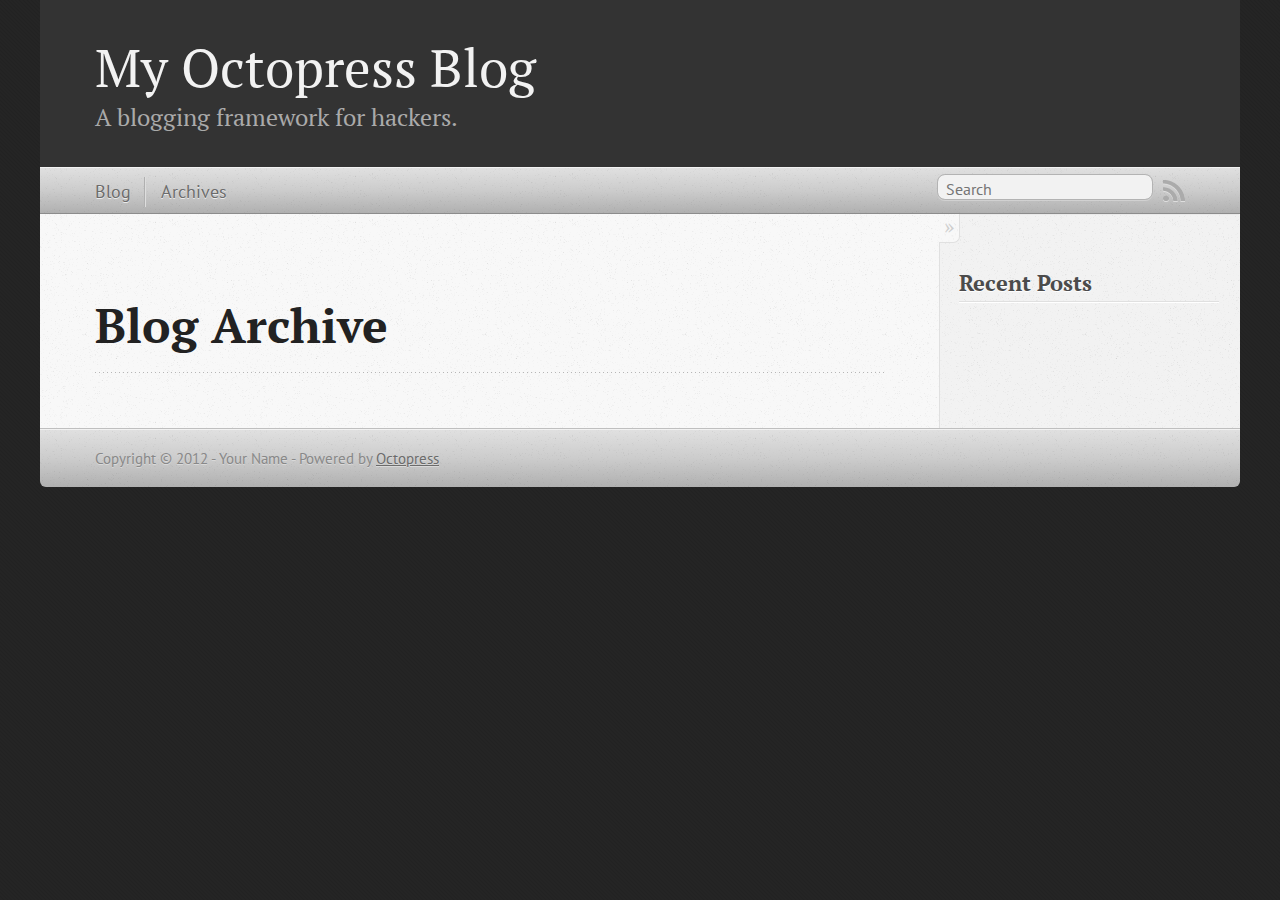
==== blog/archives/index.html @ 1df0081d "Site updated at 2012-11-13 15:50:06 UTC" ====
<!DOCTYPE html>
<!--[if IEMobile 7 ]><html class="no-js iem7"><![endif]-->
<!--[if lt IE 9]><html class="no-js lte-ie8"><![endif]-->
<!--[if (gt IE 8)|(gt IEMobile 7)|!(IEMobile)|!(IE)]><!--><html class="no-js" lang="en"><!--<![endif]-->
<head>
  <meta charset="utf-8">
  <title>Blog Archive - My Octopress Blog</title>
  <meta name="author" content="Your Name">

  
  <meta name="description" content=" Blog Archive Recent Posts ">
  

  <!-- http://t.co/dKP3o1e -->
  <meta name="HandheldFriendly" content="True">
  <meta name="MobileOptimized" content="320">
  <meta name="viewport" content="width=device-width, initial-scale=1">

  
  <link rel="canonical" href="http://junpei-yoshino.github.com/blog/archives/">
  <link href="/favicon.png" rel="icon">
  <link href="/stylesheets/screen.css" media="screen, projection" rel="stylesheet" type="text/css">
  <script src="/javascripts/modernizr-2.0.js"></script>
  <script src="/javascripts/ender.js"></script>
  <script src="/javascripts/octopress.js" type="text/javascript"></script>
  <link href="/atom.xml" rel="alternate" title="My Octopress Blog" type="application/atom+xml">
  <!--Fonts from Google"s Web font directory at http://google.com/webfonts -->
<link href="http://fonts.googleapis.com/css?family=PT+Serif:regular,italic,bold,bolditalic" rel="stylesheet" type="text/css">
<link href="http://fonts.googleapis.com/css?family=PT+Sans:regular,italic,bold,bolditalic" rel="stylesheet" type="text/css">

  

</head>

<body   >
  <header role="banner"><hgroup>
  <h1><a href="/">My Octopress Blog</a></h1>
  
    <h2>A blogging framework for hackers.</h2>
  
</hgroup>

</header>
  <nav role="navigation"><ul class="subscription" data-subscription="rss">
  <li><a href="/atom.xml" rel="subscribe-rss" title="subscribe via RSS">RSS</a></li>
  
</ul>
  
<form action="http://google.com/search" method="get">
  <fieldset role="search">
    <input type="hidden" name="q" value="site:junpei-yoshino.github.com" />
    <input class="search" type="text" name="q" results="0" placeholder="Search"/>
  </fieldset>
</form>
  
<ul class="main-navigation">
  <li><a href="/">Blog</a></li>
  <li><a href="/blog/archives">Archives</a></li>
</ul>

</nav>
  <div id="main">
    <div id="content">
      <div>
<article role="article">
  
  <header>
    <h1 class="entry-title">Blog Archive</h1>
    
  </header>
  
  <div id="blog-archives">

</div>

  
</article>

</div>

<aside class="sidebar">
  
    <section>
  <h1>Recent Posts</h1>
  <ul id="recent_posts">
    
  </ul>
</section>






  
</aside>


    </div>
  </div>
  <footer role="contentinfo"><p>
  Copyright &copy; 2012 - Your Name -
  <span class="credit">Powered by <a href="http://octopress.org">Octopress</a></span>
</p>

</footer>
  







  <script type="text/javascript">
    (function(){
      var twitterWidgets = document.createElement('script');
      twitterWidgets.type = 'text/javascript';
      twitterWidgets.async = true;
      twitterWidgets.src = 'http://platform.twitter.com/widgets.js';
      document.getElementsByTagName('head')[0].appendChild(twitterWidgets);
    })();
  </script>





</body>
</html>
---- stylesheets/screen.css ----
html,body,div,span,applet,object,iframe,h1,h2,h3,h4,h5,h6,p,blockquote,pre,a,abbr,acronym,address,big,cite,code,del,dfn,em,img,ins,kbd,q,s,samp,small,strike,strong,sub,sup,tt,var,b,u,i,center,dl,dt,dd,ol,ul,li,fieldset,form,label,legend,table,caption,tbody,tfoot,thead,tr,th,td,article,aside,canvas,details,embed,figure,figcaption,footer,header,hgroup,menu,nav,output,ruby,section,summary,time,mark,audio,video{margin:0;padding:0;border:0;font:inherit;font-size:100%;vertical-align:baseline}html{line-height:1}ol,ul{list-style:none}table{border-collapse:collapse;border-spacing:0}caption,th,td{text-align:left;font-weight:normal;vertical-align:middle}q,blockquote{quotes:none}q:before,q:after,blockquote:before,blockquote:after{content:"";content:none}a img{border:none}article,aside,details,figcaption,figure,footer,header,hgroup,menu,nav,section,summary{display:block}article,aside,details,figcaption,figure,footer,header,hgroup,menu,nav,section,summary{display:block}a{color:#1863a1}a:visited{color:#751590}a:focus{color:#0181eb}a:hover{color:#0181eb}a:active{color:#01579f}aside.sidebar a{color:#1863a1}aside.sidebar a:focus{color:#0181eb}aside.sidebar a:hover{color:#0181eb}aside.sidebar a:active{color:#01579f}a{-webkit-transition:color 0.3s;-moz-transition:color 0.3s;-o-transition:color 0.3s;transition:color 0.3s}html{background:#252525 url('/images/line-tile.png?1352821540') top left}body>div{background:#f2f2f2 url('/images/noise.png?1352821540') top left;border-bottom:1px solid #bfbfbf}body>div>div{background:#f8f8f8 url('/images/noise.png?1352821540') top left;border-right:1px solid #e0e0e0}.heading,body>header h1,h1,h2,h3,h4,h5,h6{font-family:"PT Serif","Georgia","Helvetica Neue",Arial,sans-serif}.sans,body>header h2,article header p.meta,article>footer,#content .blog-index footer,html .gist .gist-file .gist-meta,#blog-archives a.category,#blog-archives time,aside.sidebar section,body>footer{font-family:"PT Sans","Helvetica Neue",Arial,sans-serif}.serif,body,#content .blog-index a[rel=full-article]{font-family:"PT Serif",Georgia,Times,"Times New Roman",serif}.mono,pre,code,tt,p code,li code{font-family:Menlo,Monaco,"Andale Mono","lucida console","Courier New",monospace}body>header h1{font-size:2.2em;font-family:"PT Serif","Georgia","Helvetica Neue",Arial,sans-serif;font-weight:normal;line-height:1.2em;margin-bottom:0.6667em}body>header h2{font-family:"PT Serif","Georgia","Helvetica Neue",Arial,sans-serif}body{line-height:1.5em;color:#222}h1{font-size:2.2em;line-height:1.2em}@media only screen and (min-width: 992px){body{font-size:1.15em}h1{font-size:2.6em;line-height:1.2em}}h1,h2,h3,h4,h5,h6{text-rendering:optimizelegibility;margin-bottom:1em;font-weight:bold}h2,section h1{font-size:1.5em}h3,section h2,section section h1{font-size:1.3em}h4,section h3,section section h2,section section section h1{font-size:1em}h5,section h4,section section h3{font-size:.9em}h6,section h5,section section h4,section section section h3{font-size:.8em}p,blockquote,ul,ol{margin-bottom:1.5em}ul{list-style-type:disc}ul ul{list-style-type:circle;margin-bottom:0px}ul ul ul{list-style-type:square;margin-bottom:0px}ol{list-style-type:decimal}ol ol{list-style-type:lower-alpha;margin-bottom:0px}ol ol ol{list-style-type:lower-roman;margin-bottom:0px}ul,ul ul,ul ol,ol,ol ul,ol ol{margin-left:1.3em}strong{font-weight:bold}em{font-style:italic}sup,sub{font-size:0.8em;position:relative;display:inline-block}sup{top:-0.5em}sub{bottom:-0.5em}q{font-style:italic}q:before{content:"\201C"}q:after{content:"\201D"}em,dfn{font-style:italic}strong,dfn{font-weight:bold}del,s{text-decoration:line-through}abbr,acronym{border-bottom:1px dotted;cursor:help}sub,sup{line-height:0}hr{margin-bottom:0.2em}small{font-size:.8em}big{font-size:1.2em}blockquote{font-style:italic;position:relative;font-size:1.2em;line-height:1.5em;padding-left:1em;border-left:4px solid rgba(170,170,170,0.5)}blockquote cite{font-style:italic}blockquote cite a{color:#aaa !important;word-wrap:break-word}blockquote cite:before{content:'\2014';padding-right:.3em;padding-left:.3em;color:#aaa}@media only screen and (min-width: 992px){blockquote{padding-left:1.5em;border-left-width:4px}}.pullquote-right:before,.pullquote-left:before{padding:0;border:none;content:attr(data-pullquote);float:right;width:45%;margin:.5em 0 1em 1.5em;position:relative;top:7px;font-size:1.4em;line-height:1.45em}.pullquote-left:before{float:left;margin:.5em 1.5em 1em 0}.force-wrap,article a,aside.sidebar a{white-space:-moz-pre-wrap;white-space:-pre-wrap;white-space:-o-pre-wrap;white-space:pre-wrap;word-wrap:break-word}.group,body>header,body>nav,body>footer,body #content>article,body #content>div>article,body #content>div>section,body div.pagination,aside.sidebar,#main,#content,.sidebar{*zoom:1}.group:after,body>header:after,body>nav:after,body>footer:after,body #content>article:after,body #content>div>article:after,body #content>div>section:after,body div.pagination:after,aside.sidebar:after,#main:after,#content:after,.sidebar:after{content:"";display:table;clear:both}body{-webkit-text-size-adjust:none;max-width:1200px;position:relative;margin:0 auto}body>header,body>nav,body>footer,body #content>article,body #content>div>article,body #content>div>section{padding-left:18px;padding-right:18px}@media only screen and (min-width: 480px){body>header,body>nav,body>footer,body #content>article,body #content>div>article,body #content>div>section{padding-left:25px;padding-right:25px}}@media only screen and (min-width: 768px){body>header,body>nav,body>footer,body #content>article,body #content>div>article,body #content>div>section{padding-left:35px;padding-right:35px}}@media only screen and (min-width: 992px){body>header,body>nav,body>footer,body #content>article,body #content>div>article,body #content>div>section{padding-left:55px;padding-right:55px}}body div.pagination{margin-left:18px;margin-right:18px}@media only screen and (min-width: 480px){body div.pagination{margin-left:25px;margin-right:25px}}@media only screen and (min-width: 768px){body div.pagination{margin-left:35px;margin-right:35px}}@media only screen and (min-width: 992px){body div.pagination{margin-left:55px;margin-right:55px}}body>header{font-size:1em;padding-top:1.5em;padding-bottom:1.5em}#content{overflow:hidden}#content>div,#content>article{width:100%}aside.sidebar{float:none;padding:0 18px 1px;background-color:#f7f7f7;border-top:1px solid #e0e0e0}.flex-content,article img,article video,article .flash-video,aside.sidebar img{max-width:100%;height:auto}.basic-alignment.left,article img.left,article video.left,article .left.flash-video,aside.sidebar img.left{float:left;margin-right:1.5em}.basic-alignment.right,article img.right,article video.right,article .right.flash-video,aside.sidebar img.right{float:right;margin-left:1.5em}.basic-alignment.center,article img.center,article video.center,article .center.flash-video,aside.sidebar img.center{display:block;margin:0 auto 1.5em}.basic-alignment.left,article img.left,article video.left,article .left.flash-video,aside.sidebar img.left,.basic-alignment.right,article img.right,article video.right,article .right.flash-video,aside.sidebar img.right{margin-bottom:.8em}.toggle-sidebar,.no-sidebar .toggle-sidebar{display:none}@media only screen and (min-width: 750px){body.sidebar-footer aside.sidebar{float:none;width:auto;clear:left;margin:0;padding:0 35px 1px;background-color:#f7f7f7;border-top:1px solid #eaeaea}body.sidebar-footer aside.sidebar section.odd,body.sidebar-footer aside.sidebar section.even{float:left;width:48%}body.sidebar-footer aside.sidebar section.odd{margin-left:0}body.sidebar-footer aside.sidebar section.even{margin-left:4%}body.sidebar-footer aside.sidebar.thirds section{width:30%;margin-left:5%}body.sidebar-footer aside.sidebar.thirds section.first{margin-left:0;clear:both}}body.sidebar-footer #content{margin-right:0px}body.sidebar-footer .toggle-sidebar{display:none}@media only screen and (min-width: 550px){body>header{font-size:1em}}@media only screen and (min-width: 750px){aside.sidebar{float:none;width:auto;clear:left;margin:0;padding:0 35px 1px;background-color:#f7f7f7;border-top:1px solid #eaeaea}aside.sidebar section.odd,aside.sidebar section.even{float:left;width:48%}aside.sidebar section.odd{margin-left:0}aside.sidebar section.even{margin-left:4%}aside.sidebar.thirds section{width:30%;margin-left:5%}aside.sidebar.thirds section.first{margin-left:0;clear:both}}@media only screen and (min-width: 768px){body{-webkit-text-size-adjust:auto}body>header{font-size:1.2em}#main{padding:0;margin:0 auto}#content{overflow:visible;margin-right:240px;position:relative}.no-sidebar #content{margin-right:0;border-right:0}.collapse-sidebar #content{margin-right:20px}#content>div,#content>article{padding-top:17.5px;padding-bottom:17.5px;float:left}aside.sidebar{width:210px;padding:0 15px 15px;background:none;clear:none;float:left;margin:0 -100% 0 0}aside.sidebar section{width:auto;margin-left:0}aside.sidebar section.odd,aside.sidebar section.even{float:none;width:auto;margin-left:0}.collapse-sidebar aside.sidebar{float:none;width:auto;clear:left;margin:0;padding:0 35px 1px;background-color:#f7f7f7;border-top:1px solid #eaeaea}.collapse-sidebar aside.sidebar section.odd,.collapse-sidebar aside.sidebar section.even{float:left;width:48%}.collapse-sidebar aside.sidebar section.odd{margin-left:0}.collapse-sidebar aside.sidebar section.even{margin-left:4%}.collapse-sidebar aside.sidebar.thirds section{width:30%;margin-left:5%}.collapse-sidebar aside.sidebar.thirds section.first{margin-left:0;clear:both}}@media only screen and (min-width: 992px){body>header{font-size:1.3em}#content{margin-right:300px}#content>div,#content>article{padding-top:27.5px;padding-bottom:27.5px}aside.sidebar{width:260px;padding:1.2em 20px 20px}.collapse-sidebar aside.sidebar{padding-left:55px;padding-right:55px}}@media only screen and (min-width: 768px){ul,ol{margin-left:0}}body>header{background:#333}body>header h1{display:inline-block;margin:0}body>header h1 a,body>header h1 a:visited,body>header h1 a:hover{color:#f2f2f2;text-decoration:none}body>header h2{margin:.2em 0 0;font-size:1em;color:#aaa;font-weight:normal}body>nav{position:relative;background-color:#ccc;background:url('/images/noise.png?1352821540'),-webkit-gradient(linear, 50% 0%, 50% 100%, color-stop(0%, #e0e0e0), color-stop(50%, #cccccc), color-stop(100%, #b0b0b0));background:url('/images/noise.png?1352821540'),-webkit-linear-gradient(#e0e0e0,#cccccc,#b0b0b0);background:url('/images/noise.png?1352821540'),-moz-linear-gradient(#e0e0e0,#cccccc,#b0b0b0);background:url('/images/noise.png?1352821540'),-o-linear-gradient(#e0e0e0,#cccccc,#b0b0b0);background:url('/images/noise.png?1352821540'),linear-gradient(#e0e0e0,#cccccc,#b0b0b0);border-top:1px solid #f2f2f2;border-bottom:1px solid #8c8c8c;padding-top:.35em;padding-bottom:.35em}body>nav form{-webkit-background-clip:padding;-moz-background-clip:padding;background-clip:padding-box;margin:0;padding:0}body>nav form .search{padding:.3em .5em 0;font-size:.85em;font-family:"PT Sans","Helvetica Neue",Arial,sans-serif;line-height:1.1em;width:95%;-webkit-border-radius:0.5em;-moz-border-radius:0.5em;-ms-border-radius:0.5em;-o-border-radius:0.5em;border-radius:0.5em;-webkit-background-clip:padding;-moz-background-clip:padding;background-clip:padding-box;-webkit-box-shadow:#d1d1d1 0 1px;-moz-box-shadow:#d1d1d1 0 1px;box-shadow:#d1d1d1 0 1px;background-color:#f2f2f2;border:1px solid #b3b3b3;color:#888}body>nav form .search:focus{color:#444;border-color:#80b1df;-webkit-box-shadow:#80b1df 0 0 4px,#80b1df 0 0 3px inset;-moz-box-shadow:#80b1df 0 0 4px,#80b1df 0 0 3px inset;box-shadow:#80b1df 0 0 4px,#80b1df 0 0 3px inset;background-color:#fff;outline:none}body>nav fieldset[role=search]{float:right;width:48%}body>nav fieldset.mobile-nav{float:left;width:48%}body>nav fieldset.mobile-nav select{width:100%;font-size:.8em;border:1px solid #888}body>nav ul{display:none}@media only screen and (min-width: 550px){body>nav{font-size:.9em}body>nav ul{margin:0;padding:0;border:0;overflow:hidden;*zoom:1;float:left;display:block;padding-top:.15em}body>nav ul li{list-style-image:none;list-style-type:none;margin-left:0;white-space:nowrap;display:inline;float:left;padding-left:0;padding-right:0}body>nav ul li:first-child,body>nav ul li.first{padding-left:0}body>nav ul li:last-child{padding-right:0}body>nav ul li.last{padding-right:0}body>nav ul.subscription{margin-left:.8em;float:right}body>nav ul.subscription li:last-child a{padding-right:0}body>nav ul li{margin:0}body>nav a{color:#6b6b6b;font-family:"PT Sans","Helvetica Neue",Arial,sans-serif;text-shadow:#ebebeb 0 1px;float:left;text-decoration:none;font-size:1.1em;padding:.1em 0;line-height:1.5em}body>nav a:visited{color:#6b6b6b}body>nav a:hover{color:#2b2b2b}body>nav li+li{border-left:1px solid #b0b0b0;margin-left:.8em}body>nav li+li a{padding-left:.8em;border-left:1px solid #dedede}body>nav form{float:right;text-align:left;padding-left:.8em;width:175px}body>nav form .search{width:93%;font-size:.95em;line-height:1.2em}body>nav ul[data-subscription$=email]+form{width:97px}body>nav ul[data-subscription$=email]+form .search{width:91%}body>nav fieldset.mobile-nav{display:none}body>nav fieldset[role=search]{width:99%}}@media only screen and (min-width: 992px){body>nav form{width:215px}body>nav ul[data-subscription$=email]+form{width:147px}}.no-placeholder body>nav .search{background:#f2f2f2 url('/images/search.png?1352821540') 0.3em 0.25em no-repeat;text-indent:1.3em}@media only screen and (min-width: 550px){.maskImage body>nav ul[data-subscription$=email]+form{width:123px}}@media only screen and (min-width: 992px){.maskImage body>nav ul[data-subscription$=email]+form{width:173px}}.maskImage ul.subscription{position:relative;top:.2em}.maskImage ul.subscription li,.maskImage ul.subscription a{border:0;padding:0}.maskImage a[rel=subscribe-rss]{position:relative;top:0px;text-indent:-999999em;background-color:#dedede;border:0;padding:0}.maskImage a[rel=subscribe-rss],.maskImage a[rel=subscribe-rss]:after{-webkit-mask-image:url('/images/rss.png?1352821540');-moz-mask-image:url('/images/rss.png?1352821540');-ms-mask-image:url('/images/rss.png?1352821540');-o-mask-image:url('/images/rss.png?1352821540');mask-image:url('/images/rss.png?1352821540');-webkit-mask-repeat:no-repeat;-moz-mask-repeat:no-repeat;-ms-mask-repeat:no-repeat;-o-mask-repeat:no-repeat;mask-repeat:no-repeat;width:22px;height:22px}.maskImage a[rel=subscribe-rss]:after{content:"";position:absolute;top:-1px;left:0;background-color:#ababab}.maskImage a[rel=subscribe-rss]:hover:after{background-color:#9e9e9e}.maskImage a[rel=subscribe-email]{position:relative;top:0px;text-indent:-999999em;background-color:#dedede;border:0;padding:0}.maskImage a[rel=subscribe-email],.maskImage a[rel=subscribe-email]:after{-webkit-mask-image:url('/images/email.png?1352821540');-moz-mask-image:url('/images/email.png?1352821540');-ms-mask-image:url('/images/email.png?1352821540');-o-mask-image:url('/images/email.png?1352821540');mask-image:url('/images/email.png?1352821540');-webkit-mask-repeat:no-repeat;-moz-mask-repeat:no-repeat;-ms-mask-repeat:no-repeat;-o-mask-repeat:no-repeat;mask-repeat:no-repeat;width:28px;height:22px}.maskImage a[rel=subscribe-email]:after{content:"";position:absolute;top:-1px;left:0;background-color:#ababab}.maskImage a[rel=subscribe-email]:hover:after{background-color:#9e9e9e}article{padding-top:1em}article header{position:relative;padding-top:2em;padding-bottom:1em;margin-bottom:1em;background:url('[data-uri]') bottom left repeat-x}article header h1{margin:0}article header h1 a{text-decoration:none}article header h1 a:hover{text-decoration:underline}article header p{font-size:.9em;color:#aaa;margin:0}article header p.meta{text-transform:uppercase;position:absolute;top:0}@media only screen and (min-width: 768px){article header{margin-bottom:1.5em;padding-bottom:1em;background:url('[data-uri]') bottom left repeat-x}}article h2{padding-top:0.8em;background:url('[data-uri]') top left repeat-x}.entry-content article h2:first-child,article header+h2{padding-top:0}article h2:first-child,article header+h2{background:none}article .feature{padding-top:.5em;margin-bottom:1em;padding-bottom:1em;background:url('[data-uri]') bottom left repeat-x;font-size:2.0em;font-style:italic;line-height:1.3em}article img,article video,article .flash-video{-webkit-border-radius:0.3em;-moz-border-radius:0.3em;-ms-border-radius:0.3em;-o-border-radius:0.3em;border-radius:0.3em;-webkit-box-shadow:rgba(0,0,0,0.15) 0 1px 4px;-moz-box-shadow:rgba(0,0,0,0.15) 0 1px 4px;box-shadow:rgba(0,0,0,0.15) 0 1px 4px;-webkit-box-sizing:border-box;-moz-box-sizing:border-box;box-sizing:border-box;border:#fff 0.5em solid}article video,article .flash-video{margin:0 auto 1.5em}article video{display:block;width:100%}article .flash-video>div{position:relative;display:block;padding-bottom:56.25%;padding-top:1px;height:0;overflow:hidden}article .flash-video>div iframe,article .flash-video>div object,article .flash-video>div embed{position:absolute;top:0;left:0;width:100%;height:100%}article>footer{padding-bottom:2.5em;margin-top:2em}article>footer p.meta{margin-bottom:.8em;font-size:.85em;clear:both;overflow:hidden}.blog-index article+article{background:url('[data-uri]') top left repeat-x}#content .blog-index{padding-top:0;padding-bottom:0}#content .blog-index article{padding-top:2em}#content .blog-index article header{background:none;padding-bottom:0}#content .blog-index article h1{font-size:2.2em}#content .blog-index article h1 a{color:inherit}#content .blog-index article h1 a:hover{color:#0181eb}#content .blog-index a[rel=full-article]{background:#ebebeb;display:inline-block;padding:.4em .8em;margin-right:.5em;text-decoration:none;color:#666;-webkit-transition:background-color 0.5s;-moz-transition:background-color 0.5s;-o-transition:background-color 0.5s;transition:background-color 0.5s}#content .blog-index a[rel=full-article]:hover{background:#0181eb;text-shadow:none;color:#f8f8f8}#content .blog-index footer{margin-top:1em}.separator,article>footer .byline+time:before,article>footer time+time:before,article>footer .comments:before,article>footer .byline ~ .categories:before{content:"\2022 ";padding:0 .4em 0 .2em;display:inline-block}#content div.pagination{text-align:center;font-size:.95em;position:relative;background:url('[data-uri]') top left repeat-x;padding-top:1.5em;padding-bottom:1.5em}#content div.pagination a{text-decoration:none;color:#aaa}#content div.pagination a.prev{position:absolute;left:0}#content div.pagination a.next{position:absolute;right:0}#content div.pagination a:hover{color:#0181eb}#content div.pagination a[href*=archive]:before,#content div.pagination a[href*=archive]:after{content:'\2014';padding:0 .3em}p.meta+.sharing{padding-top:1em;padding-left:0;background:url('[data-uri]') top left repeat-x}#fb-root{display:none}.highlight,html .gist .gist-file .gist-syntax .gist-highlight{border:1px solid #05232b !important}.highlight table td.code,html .gist .gist-file .gist-syntax .gist-highlight table td.code{width:100%}.highlight .line-numbers,html .gist .gist-file .gist-syntax .gist-highlight .line-numbers{text-align:right;font-size:13px;line-height:1.45em;background:#073642 url('/images/noise.png?1352821540') top left !important;border-right:1px solid #00232c !important;-webkit-box-shadow:#083e4b -1px 0 inset;-moz-box-shadow:#083e4b -1px 0 inset;box-shadow:#083e4b -1px 0 inset;text-shadow:#021014 0 -1px;padding:.8em !important;-webkit-border-radius:0;-moz-border-radius:0;-ms-border-radius:0;-o-border-radius:0;border-radius:0}.highlight .line-numbers span,html .gist .gist-file .gist-syntax .gist-highlight .line-numbers span{color:#586e75 !important}figure.code,.gist-file,pre{-webkit-box-shadow:rgba(0,0,0,0.06) 0 0 10px;-moz-box-shadow:rgba(0,0,0,0.06) 0 0 10px;box-shadow:rgba(0,0,0,0.06) 0 0 10px}figure.code .highlight pre,.gist-file .highlight pre,pre .highlight pre{-webkit-box-shadow:none;-moz-box-shadow:none;box-shadow:none}html .gist .gist-file{margin-bottom:1.8em;position:relative;border:none;padding-top:26px !important}html .gist .gist-file .gist-syntax{border-bottom:0 !important;background:none !important}html .gist .gist-file .gist-syntax .gist-highlight{background:#002b36 !important}html .gist .gist-file .gist-meta{padding:.6em 0.8em;border:1px solid #083e4b !important;color:#586e75;font-size:.7em !important;background:#073642 url('/images/noise.png?1352821540') top left;line-height:1.5em}html .gist .gist-file .gist-meta a{color:#75878b !important;text-decoration:none}html .gist .gist-file .gist-meta a:hover{text-decoration:underline}html .gist .gist-file .gist-meta a:hover{color:#93a1a1 !important}html .gist .gist-file .gist-meta a[href*='#file']{position:absolute;top:0;left:0;right:-10px;color:#474747 !important}html .gist .gist-file .gist-meta a[href*='#file']:hover{color:#1863a1 !important}html .gist .gist-file .gist-meta a[href*=raw]{top:.4em}pre{background:#002b36 url('/images/noise.png?1352821540') top left;-webkit-border-radius:0.4em;-moz-border-radius:0.4em;-ms-border-radius:0.4em;-o-border-radius:0.4em;border-radius:0.4em;border:1px solid #05232b;line-height:1.45em;font-size:13px;margin-bottom:2.1em;padding:.8em 1em;color:#93a1a1;overflow:auto}h3.filename+pre{-moz-border-radius-topleft:0px;-webkit-border-top-left-radius:0px;border-top-left-radius:0px;-moz-border-radius-topright:0px;-webkit-border-top-right-radius:0px;border-top-right-radius:0px}p code,li code{display:inline-block;white-space:no-wrap;background:#fff;font-size:.8em;line-height:1.5em;color:#555;border:1px solid #ddd;-webkit-border-radius:0.4em;-moz-border-radius:0.4em;-ms-border-radius:0.4em;-o-border-radius:0.4em;border-radius:0.4em;padding:0 .3em;margin:-1px 0}p pre code,li pre code{font-size:1em !important;background:none;border:none}.pre-code,html .gist .gist-file .gist-syntax .gist-highlight pre,.highlight code{font-family:Menlo,Monaco,"Andale Mono","lucida console","Courier New",monospace !important;overflow:scroll;overflow-y:hidden;display:block;padding:.8em !important;overflow-x:auto;line-height:1.45em;background:#002b36 url('/images/noise.png?1352821540') top left !important;color:#93a1a1 !important}.pre-code *::-moz-selection,html .gist .gist-file .gist-syntax .gist-highlight pre *::-moz-selection,.highlight code *::-moz-selection{background:#386774;color:inherit;text-shadow:#002b36 0 1px}.pre-code *::-webkit-selection,html .gist .gist-file .gist-syntax .gist-highlight pre *::-webkit-selection,.highlight code *::-webkit-selection{background:#386774;color:inherit;text-shadow:#002b36 0 1px}.pre-code *::selection,html .gist .gist-file .gist-syntax .gist-highlight pre *::selection,.highlight code *::selection{background:#386774;color:inherit;text-shadow:#002b36 0 1px}.pre-code span,html .gist .gist-file .gist-syntax .gist-highlight pre span,.highlight code span{color:#93a1a1 !important}.pre-code span,html .gist .gist-file .gist-syntax .gist-highlight pre span,.highlight code span{font-style:normal !important;font-weight:normal !important}.pre-code .c,html .gist .gist-file .gist-syntax .gist-highlight pre .c,.highlight code .c{color:#586e75 !important;font-style:italic !important}.pre-code .cm,html .gist .gist-file .gist-syntax .gist-highlight pre .cm,.highlight code .cm{color:#586e75 !important;font-style:italic !important}.pre-code .cp,html .gist .gist-file .gist-syntax .gist-highlight pre .cp,.highlight code .cp{color:#586e75 !important;font-style:italic !important}.pre-code .c1,html .gist .gist-file .gist-syntax .gist-highlight pre .c1,.highlight code .c1{color:#586e75 !important;font-style:italic !important}.pre-code .cs,html .gist .gist-file .gist-syntax .gist-highlight pre .cs,.highlight code .cs{color:#586e75 !important;font-weight:bold !important;font-style:italic !important}.pre-code .err,html .gist .gist-file .gist-syntax .gist-highlight pre .err,.highlight code .err{color:#dc322f !important;background:none !important}.pre-code .k,html .gist .gist-file .gist-syntax .gist-highlight pre .k,.highlight code .k{color:#cb4b16 !important}.pre-code .o,html .gist .gist-file .gist-syntax .gist-highlight pre .o,.highlight code .o{color:#93a1a1 !important;font-weight:bold !important}.pre-code .p,html .gist .gist-file .gist-syntax .gist-highlight pre .p,.highlight code .p{color:#93a1a1 !important}.pre-code .ow,html .gist .gist-file .gist-syntax .gist-highlight pre .ow,.highlight code .ow{color:#2aa198 !important;font-weight:bold !important}.pre-code .gd,html .gist .gist-file .gist-syntax .gist-highlight pre .gd,.highlight code .gd{color:#93a1a1 !important;background-color:#372c34 !important;display:inline-block}.pre-code .gd .x,html .gist .gist-file .gist-syntax .gist-highlight pre .gd .x,.highlight code .gd .x{color:#93a1a1 !important;background-color:#4d2d33 !important;display:inline-block}.pre-code .ge,html .gist .gist-file .gist-syntax .gist-highlight pre .ge,.highlight code .ge{color:#93a1a1 !important;font-style:italic !important}.pre-code .gh,html .gist .gist-file .gist-syntax .gist-highlight pre .gh,.highlight code .gh{color:#586e75 !important}.pre-code .gi,html .gist .gist-file .gist-syntax .gist-highlight pre .gi,.highlight code .gi{color:#93a1a1 !important;background-color:#1a412b !important;display:inline-block}.pre-code .gi .x,html .gist .gist-file .gist-syntax .gist-highlight pre .gi .x,.highlight code .gi .x{color:#93a1a1 !important;background-color:#355720 !important;display:inline-block}.pre-code .gs,html .gist .gist-file .gist-syntax .gist-highlight pre .gs,.highlight code .gs{color:#93a1a1 !important;font-weight:bold !important}.pre-code .gu,html .gist .gist-file .gist-syntax .gist-highlight pre .gu,.highlight code .gu{color:#6c71c4 !important}.pre-code .kc,html .gist .gist-file .gist-syntax .gist-highlight pre .kc,.highlight code .kc{color:#859900 !important;font-weight:bold !important}.pre-code .kd,html .gist .gist-file .gist-syntax .gist-highlight pre .kd,.highlight code .kd{color:#268bd2 !important}.pre-code .kp,html .gist .gist-file .gist-syntax .gist-highlight pre .kp,.highlight code .kp{color:#cb4b16 !important;font-weight:bold !important}.pre-code .kr,html .gist .gist-file .gist-syntax .gist-highlight pre .kr,.highlight code .kr{color:#d33682 !important;font-weight:bold !important}.pre-code .kt,html .gist .gist-file .gist-syntax .gist-highlight pre .kt,.highlight code .kt{color:#2aa198 !important}.pre-code .n,html .gist .gist-file .gist-syntax .gist-highlight pre .n,.highlight code .n{color:#268bd2 !important}.pre-code .na,html .gist .gist-file .gist-syntax .gist-highlight pre .na,.highlight code .na{color:#268bd2 !important}.pre-code .nb,html .gist .gist-file .gist-syntax .gist-highlight pre .nb,.highlight code .nb{color:#859900 !important}.pre-code .nc,html .gist .gist-file .gist-syntax .gist-highlight pre .nc,.highlight code .nc{color:#d33682 !important}.pre-code .no,html .gist .gist-file .gist-syntax .gist-highlight pre .no,.highlight code .no{color:#b58900 !important}.pre-code .nl,html .gist .gist-file .gist-syntax .gist-highlight pre .nl,.highlight code .nl{color:#859900 !important}.pre-code .ne,html .gist .gist-file .gist-syntax .gist-highlight pre .ne,.highlight code .ne{color:#268bd2 !important;font-weight:bold !important}.pre-code .nf,html .gist .gist-file .gist-syntax .gist-highlight pre .nf,.highlight code .nf{color:#268bd2 !important;font-weight:bold !important}.pre-code .nn,html .gist .gist-file .gist-syntax .gist-highlight pre .nn,.highlight code .nn{color:#b58900 !important}.pre-code .nt,html .gist .gist-file .gist-syntax .gist-highlight pre .nt,.highlight code .nt{color:#268bd2 !important;font-weight:bold !important}.pre-code .nx,html .gist .gist-file .gist-syntax .gist-highlight pre .nx,.highlight code .nx{color:#b58900 !important}.pre-code .vg,html .gist .gist-file .gist-syntax .gist-highlight pre .vg,.highlight code .vg{color:#268bd2 !important}.pre-code .vi,html .gist .gist-file .gist-syntax .gist-highlight pre .vi,.highlight code .vi{color:#268bd2 !important}.pre-code .nv,html .gist .gist-file .gist-syntax .gist-highlight pre .nv,.highlight code .nv{color:#268bd2 !important}.pre-code .mf,html .gist .gist-file .gist-syntax .gist-highlight pre .mf,.highlight code .mf{color:#2aa198 !important}.pre-code .m,html .gist .gist-file .gist-syntax .gist-highlight pre .m,.highlight code .m{color:#2aa198 !important}.pre-code .mh,html .gist .gist-file .gist-syntax .gist-highlight pre .mh,.highlight code .mh{color:#2aa198 !important}.pre-code .mi,html .gist .gist-file .gist-syntax .gist-highlight pre .mi,.highlight code .mi{color:#2aa198 !important}.pre-code .s,html .gist .gist-file .gist-syntax .gist-highlight pre .s,.highlight code .s{color:#2aa198 !important}.pre-code .sd,html .gist .gist-file .gist-syntax .gist-highlight pre .sd,.highlight code .sd{color:#2aa198 !important}.pre-code .s2,html .gist .gist-file .gist-syntax .gist-highlight pre .s2,.highlight code .s2{color:#2aa198 !important}.pre-code .se,html .gist .gist-file .gist-syntax .gist-highlight pre .se,.highlight code .se{color:#dc322f !important}.pre-code .si,html .gist .gist-file .gist-syntax .gist-highlight pre .si,.highlight code .si{color:#268bd2 !important}.pre-code .sr,html .gist .gist-file .gist-syntax .gist-highlight pre .sr,.highlight code .sr{color:#2aa198 !important}.pre-code .s1,html .gist .gist-file .gist-syntax .gist-highlight pre .s1,.highlight code .s1{color:#2aa198 !important}.pre-code div .gd,html .gist .gist-file .gist-syntax .gist-highlight pre div .gd,.highlight code div .gd,.pre-code div .gd .x,html .gist .gist-file .gist-syntax .gist-highlight pre div .gd .x,.highlight code div .gd .x,.pre-code div .gi,html .gist .gist-file .gist-syntax .gist-highlight pre div .gi,.highlight code div .gi,.pre-code div .gi .x,html .gist .gist-file .gist-syntax .gist-highlight pre div .gi .x,.highlight code div .gi .x{display:inline-block;width:100%}.highlight,.gist-highlight{margin-bottom:1.8em;background:#002b36;overflow-y:hidden;overflow-x:auto}.highlight pre,.gist-highlight pre{background:none;-webkit-border-radius:none;-moz-border-radius:none;-ms-border-radius:none;-o-border-radius:none;border-radius:none;border:none;padding:0;margin-bottom:0}pre::-webkit-scrollbar,.highlight::-webkit-scrollbar,.gist-highlight::-webkit-scrollbar{height:.5em;background:rgba(255,255,255,0.15)}pre::-webkit-scrollbar-thumb:horizontal,.highlight::-webkit-scrollbar-thumb:horizontal,.gist-highlight::-webkit-scrollbar-thumb:horizontal{background:rgba(255,255,255,0.2);-webkit-border-radius:4px;border-radius:4px}.highlight code{background:#000}figure.code{background:none;padding:0;border:0;margin-bottom:1.5em}figure.code pre{margin-bottom:0}figure.code figcaption{position:relative}figure.code .highlight{margin-bottom:0}.code-title,html .gist .gist-file .gist-meta a[href*='#file'],h3.filename,figure.code figcaption{text-align:center;font-size:13px;line-height:2em;text-shadow:#cbcccc 0 1px 0;color:#474747;font-weight:normal;margin-bottom:0;-moz-border-radius-topleft:5px;-webkit-border-top-left-radius:5px;border-top-left-radius:5px;-moz-border-radius-topright:5px;-webkit-border-top-right-radius:5px;border-top-right-radius:5px;font-family:"Helvetica Neue", Arial, "Lucida Grande", "Lucida Sans Unicode", Lucida, sans-serif;background:#aaa url('/images/code_bg.png?1352821540') top repeat-x;border:1px solid #565656;border-top-color:#cbcbcb;border-left-color:#a5a5a5;border-right-color:#a5a5a5;border-bottom:0}.download-source,html .gist .gist-file .gist-meta a[href*=raw],figure.code figcaption a{position:absolute;right:.8em;text-decoration:none;color:#666 !important;z-index:1;font-size:13px;text-shadow:#cbcccc 0 1px 0;padding-left:3em}.download-source:hover,html .gist .gist-file .gist-meta a[href*=raw]:hover,figure.code figcaption a:hover{text-decoration:underline}#archive #content>div,#archive #content>div>article{padding-top:0}#blog-archives{color:#aaa}#blog-archives article{padding:1em 0 1em;position:relative;background:url('[data-uri]') bottom left repeat-x}#blog-archives article:last-child{background:none}#blog-archives article footer{padding:0;margin:0}#blog-archives h1{color:#222;margin-bottom:.3em}#blog-archives h2{display:none}#blog-archives h1{font-size:1.5em}#blog-archives h1 a{text-decoration:none;color:inherit;font-weight:normal;display:inline-block}#blog-archives h1 a:hover{text-decoration:underline}#blog-archives h1 a:hover{color:#0181eb}#blog-archives a.category,#blog-archives time{color:#aaa}#blog-archives .entry-content{display:none}#blog-archives time{font-size:.9em;line-height:1.2em}#blog-archives time .month,#blog-archives time .day{display:inline-block}#blog-archives time .month{text-transform:uppercase}#blog-archives p{margin-bottom:1em}#blog-archives a,#blog-archives .entry-content a{color:inherit}#blog-archives a:hover,#blog-archives .entry-content a:hover{color:#0181eb}#blog-archives a:hover{color:#0181eb}@media only screen and (min-width: 550px){#blog-archives article{margin-left:5em}#blog-archives h2{margin-bottom:.3em;font-weight:normal;display:inline-block;position:relative;top:-1px;float:left}#blog-archives h2:first-child{padding-top:.75em}#blog-archives time{position:absolute;text-align:right;left:0em;top:1.8em}#blog-archives .year{display:none}#blog-archives article{padding-left:4.5em;padding-bottom:.7em}#blog-archives a.category{line-height:1.1em}}#content>.category article{margin-left:0;padding-left:6.8em}#content>.category .year{display:inline}.side-shadow-border,aside.sidebar section h1,aside.sidebar li{-webkit-box-shadow:#fff 0 1px;-moz-box-shadow:#fff 0 1px;box-shadow:#fff 0 1px}aside.sidebar{overflow:hidden;color:#4b4b4b;text-shadow:#fff 0 1px}aside.sidebar section{font-size:.8em;line-height:1.4em;margin-bottom:1.5em}aside.sidebar section h1{margin:1.5em 0 0;padding-bottom:.2em;border-bottom:1px solid #e0e0e0}aside.sidebar section h1+p{padding-top:.4em}aside.sidebar img{-webkit-border-radius:0.3em;-moz-border-radius:0.3em;-ms-border-radius:0.3em;-o-border-radius:0.3em;border-radius:0.3em;-webkit-box-shadow:rgba(0,0,0,0.15) 0 1px 4px;-moz-box-shadow:rgba(0,0,0,0.15) 0 1px 4px;box-shadow:rgba(0,0,0,0.15) 0 1px 4px;-webkit-box-sizing:border-box;-moz-box-sizing:border-box;box-sizing:border-box;border:#fff 0.3em solid}aside.sidebar ul{margin-bottom:0.5em;margin-left:0}aside.sidebar li{list-style:none;padding:.5em 0;margin:0;border-bottom:1px solid #e0e0e0}aside.sidebar li p:last-child{margin-bottom:0}aside.sidebar a{color:inherit;-webkit-transition:color 0.5s;-moz-transition:color 0.5s;-o-transition:color 0.5s;transition:color 0.5s}aside.sidebar:hover a{color:#1863a1}aside.sidebar:hover a:hover{color:#0181eb}.aside-alt-link,#tweets a[href*='twitter.com/search'],#pinboard_linkroll .pin-tag{color:#7e7e7e}.aside-alt-link:hover,#tweets a[href*='twitter.com/search']:hover,#pinboard_linkroll .pin-tag:hover{color:#0181eb}@media only screen and (min-width: 768px){.toggle-sidebar{outline:none;position:absolute;right:-10px;top:0;bottom:0;display:inline-block;text-decoration:none;color:#cecece;width:9px;cursor:pointer}.toggle-sidebar:hover{background:#e9e9e9;background:-webkit-gradient(linear, 0% 50%, 100% 50%, color-stop(0%, rgba(224,224,224,0.5)), color-stop(100%, rgba(224,224,224,0)));background:-webkit-linear-gradient(left, rgba(224,224,224,0.5),rgba(224,224,224,0));background:-moz-linear-gradient(left, rgba(224,224,224,0.5),rgba(224,224,224,0));background:-o-linear-gradient(left, rgba(224,224,224,0.5),rgba(224,224,224,0));background:linear-gradient(left, rgba(224,224,224,0.5),rgba(224,224,224,0))}.toggle-sidebar:after{position:absolute;right:-11px;top:0;width:20px;font-size:1.2em;line-height:1.1em;padding-bottom:.15em;-moz-border-radius-bottomright:0.3em;-webkit-border-bottom-right-radius:0.3em;border-bottom-right-radius:0.3em;text-align:center;background:#f8f8f8 url('/images/noise.png?1352821540') top left;border-bottom:1px solid #e0e0e0;border-right:1px solid #e0e0e0;content:"\00BB";text-indent:-1px}.collapse-sidebar .toggle-sidebar{text-indent:0px;right:-20px;width:19px}.collapse-sidebar .toggle-sidebar:hover{background:#e9e9e9}.collapse-sidebar .toggle-sidebar:after{border-left:1px solid #e0e0e0;text-shadow:#fff 0 1px;content:"\00AB";left:0px;right:0;text-align:center;text-indent:0;border:0;border-right-width:0;background:none}}#tweets .loading{background:url('[data-uri]') no-repeat center 0.5em;color:#c4c4c4;text-shadow:#f8f8f8 0 1px;text-align:center;padding:2.5em 0 .5em}#tweets .loading.error{background:url('[data-uri]') no-repeat center 0.5em}#tweets p{position:relative;padding-right:1em}#tweets a[href*=status]:first-child{color:#a4a4a4;float:right;padding:0 0 .1em 1em;position:relative;right:-1.3em;text-shadow:#fff 0 1px;font-size:.7em;text-decoration:none}#tweets a[href*=status]:first-child span{font-size:1.5em}#tweets a[href*=status]:first-child:hover{color:#0181eb;text-decoration:none}#tweets a[href*='twitter.com/search']{text-decoration:none}#tweets a[href*='twitter.com/search']:hover{text-decoration:underline}.googleplus h1{-moz-box-shadow:none !important;-webkit-box-shadow:none !important;-o-box-shadow:none !important;box-shadow:none !important;border-bottom:0px none !important}.googleplus a{text-decoration:none;white-space:normal !important;line-height:32px}.googleplus a img{float:left;margin-right:0.5em;border:0 none}.googleplus-hidden{position:absolute;top:-1000em;left:-1000em}#pinboard_linkroll .pin-title,#pinboard_linkroll .pin-description{display:block;margin-bottom:.5em}#pinboard_linkroll .pin-tag{text-decoration:none}#pinboard_linkroll .pin-tag:hover{text-decoration:underline}#pinboard_linkroll .pin-tag:after{content:','}#pinboard_linkroll .pin-tag:last-child:after{content:''}.delicious-posts a.delicious-link{margin-bottom:.5em;display:block}.delicious-posts p{font-size:1em}body>footer{font-size:.8em;color:#888;text-shadow:#d9d9d9 0 1px;background-color:#ccc;background:url('/images/noise.png?1352821540'),-webkit-gradient(linear, 50% 0%, 50% 100%, color-stop(0%, #e0e0e0), color-stop(50%, #cccccc), color-stop(100%, #b0b0b0));background:url('/images/noise.png?1352821540'),-webkit-linear-gradient(#e0e0e0,#cccccc,#b0b0b0);background:url('/images/noise.png?1352821540'),-moz-linear-gradient(#e0e0e0,#cccccc,#b0b0b0);background:url('/images/noise.png?1352821540'),-o-linear-gradient(#e0e0e0,#cccccc,#b0b0b0);background:url('/images/noise.png?1352821540'),linear-gradient(#e0e0e0,#cccccc,#b0b0b0);border-top:1px solid #f2f2f2;position:relative;padding-top:1em;padding-bottom:1em;margin-bottom:3em;-moz-border-radius-bottomleft:0.4em;-webkit-border-bottom-left-radius:0.4em;border-bottom-left-radius:0.4em;-moz-border-radius-bottomright:0.4em;-webkit-border-bottom-right-radius:0.4em;border-bottom-right-radius:0.4em;z-index:1}body>footer a{color:#6b6b6b}body>footer a:visited{color:#6b6b6b}body>footer a:hover{color:#484848}body>footer p:last-child{margin-bottom:0}
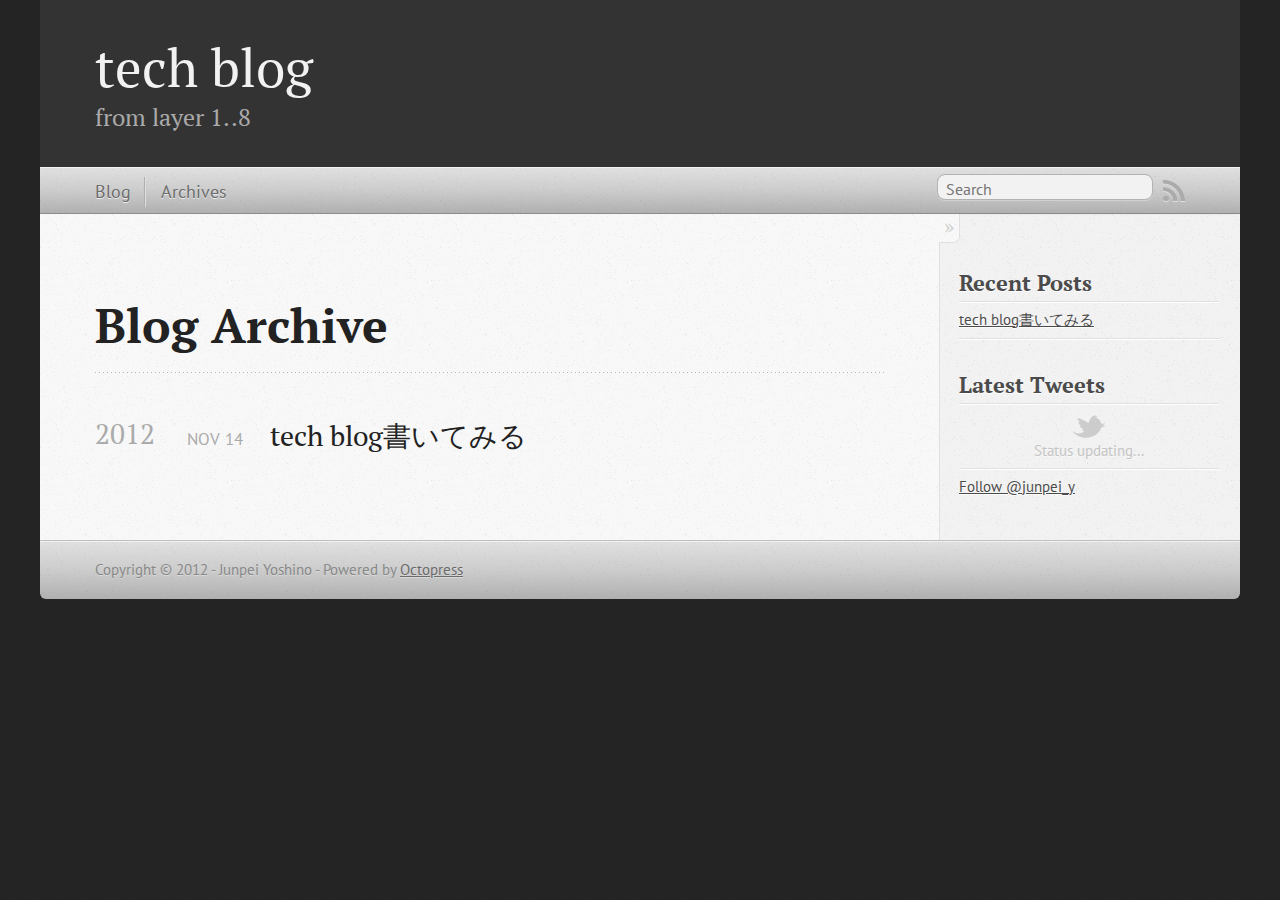
==== commit 4d1774aa: "Site updated at 2012-12-09 10:08:44 UTC" ====
--- a/blog/archives/index.html
+++ b/blog/archives/index.html
@@ -5,11 +5,12 @@
 <!--[if (gt IE 8)|(gt IEMobile 7)|!(IEMobile)|!(IE)]><!--><html class="no-js" lang="en"><!--<![endif]-->
 <head>
   <meta charset="utf-8">
-  <title>Blog Archive - My Octopress Blog</title>
-  <meta name="author" content="Your Name">
+  <title>Blog Archive - tech blog</title>
+  <meta name="author" content="Junpei Yoshino">
 
   
-  <meta name="description" content=" Blog Archive Recent Posts ">
+  <meta name="description" content="Blog Archive 2012 tech blog書いてみる
+Nov 14 2012 Recent Posts tech blog書いてみる Latest Tweets Status updating... $.domReady(function(){ getTwitterFeed(" &hellip;">
   
 
   <!-- http://t.co/dKP3o1e -->
@@ -24,7 +25,7 @@
   <script src="/javascripts/modernizr-2.0.js"></script>
   <script src="/javascripts/ender.js"></script>
   <script src="/javascripts/octopress.js" type="text/javascript"></script>
-  <link href="/atom.xml" rel="alternate" title="My Octopress Blog" type="application/atom+xml">
+  <link href="/atom.xml" rel="alternate" title="tech blog" type="application/atom+xml">
   <!--Fonts from Google"s Web font directory at http://google.com/webfonts -->
 <link href="http://fonts.googleapis.com/css?family=PT+Serif:regular,italic,bold,bolditalic" rel="stylesheet" type="text/css">
 <link href="http://fonts.googleapis.com/css?family=PT+Sans:regular,italic,bold,bolditalic" rel="stylesheet" type="text/css">
@@ -35,9 +36,9 @@
 
 <body   >
   <header role="banner"><hgroup>
-  <h1><a href="/">My Octopress Blog</a></h1>
+  <h1><a href="/">tech blog</a></h1>
   
-    <h2>A blogging framework for hackers.</h2>
+    <h2>from layer 1..8</h2>
   
 </hgroup>
 
@@ -72,6 +73,19 @@
   
   <div id="blog-archives">
 
+
+
+  
+  <h2>2012</h2>
+
+<article>
+  
+<h1><a href="/blog/2012/11/14/tech-blogshu-itemiru/">tech blog書いてみる</a></h1>
+<time datetime="2012-11-14T01:00:00+09:00" pubdate><span class='month'>Nov</span> <span class='day'>14</span> <span class='year'>2012</span></time>
+
+
+</article>
+
 </div>
 
   
@@ -85,9 +99,29 @@
   <h1>Recent Posts</h1>
   <ul id="recent_posts">
     
+      <li class="post">
+        <a href="/blog/2012/11/14/tech-blogshu-itemiru/">tech blog書いてみる</a>
+      </li>
+    
   </ul>
 </section>
 
+
+<section>
+  <h1>Latest Tweets</h1>
+  <ul id="tweets">
+    <li class="loading">Status updating...</li>
+  </ul>
+  <script type="text/javascript">
+    $.domReady(function(){
+      getTwitterFeed("junpei_y", 4, false);
+    });
+  </script>
+  <script src="/javascripts/twitter.js" type="text/javascript"> </script>
+  
+    <a href="http://twitter.com/junpei_y" class="twitter-follow-button" data-show-count="false">Follow @junpei_y</a>
+  
+</section>
 
 
 
@@ -100,7 +134,7 @@
     </div>
   </div>
   <footer role="contentinfo"><p>
-  Copyright &copy; 2012 - Your Name -
+  Copyright &copy; 2012 - Junpei Yoshino -
   <span class="credit">Powered by <a href="http://octopress.org">Octopress</a></span>
 </p>
 
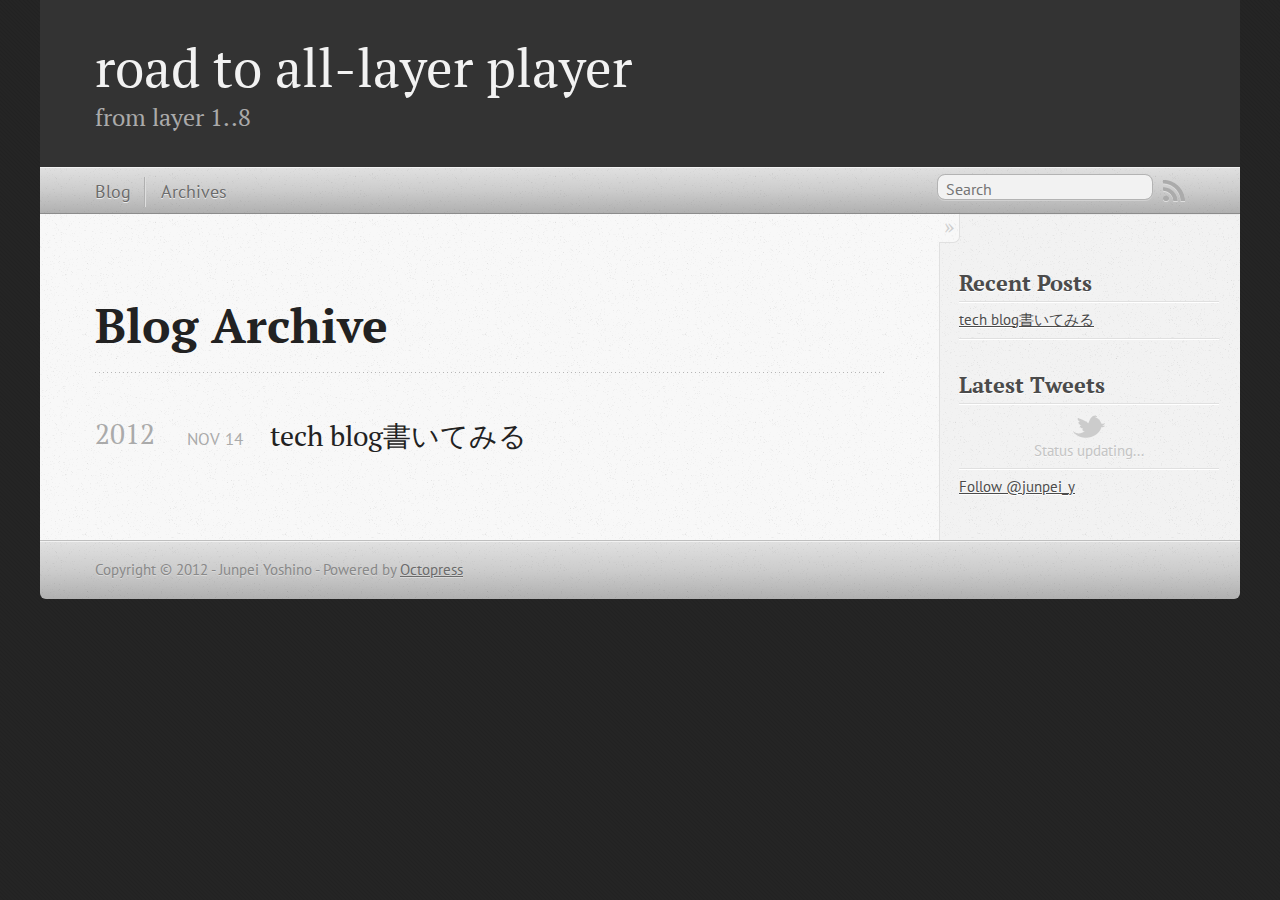
==== commit 531c6500: "Site updated at 2012-12-09 10:44:25 UTC" ====
--- a/blog/archives/index.html
+++ b/blog/archives/index.html
@@ -5,7 +5,7 @@
 <!--[if (gt IE 8)|(gt IEMobile 7)|!(IEMobile)|!(IE)]><!--><html class="no-js" lang="en"><!--<![endif]-->
 <head>
   <meta charset="utf-8">
-  <title>Blog Archive - tech blog</title>
+  <title>Blog Archive - road to all-layer player</title>
   <meta name="author" content="Junpei Yoshino">
 
   
@@ -25,7 +25,7 @@
   <script src="/javascripts/modernizr-2.0.js"></script>
   <script src="/javascripts/ender.js"></script>
   <script src="/javascripts/octopress.js" type="text/javascript"></script>
-  <link href="/atom.xml" rel="alternate" title="tech blog" type="application/atom+xml">
+  <link href="/atom.xml" rel="alternate" title="road to all-layer player" type="application/atom+xml">
   <!--Fonts from Google"s Web font directory at http://google.com/webfonts -->
 <link href="http://fonts.googleapis.com/css?family=PT+Serif:regular,italic,bold,bolditalic" rel="stylesheet" type="text/css">
 <link href="http://fonts.googleapis.com/css?family=PT+Sans:regular,italic,bold,bolditalic" rel="stylesheet" type="text/css">
@@ -36,7 +36,7 @@
 
 <body   >
   <header role="banner"><hgroup>
-  <h1><a href="/">tech blog</a></h1>
+  <h1><a href="/">road to all-layer player</a></h1>
   
     <h2>from layer 1..8</h2>
   
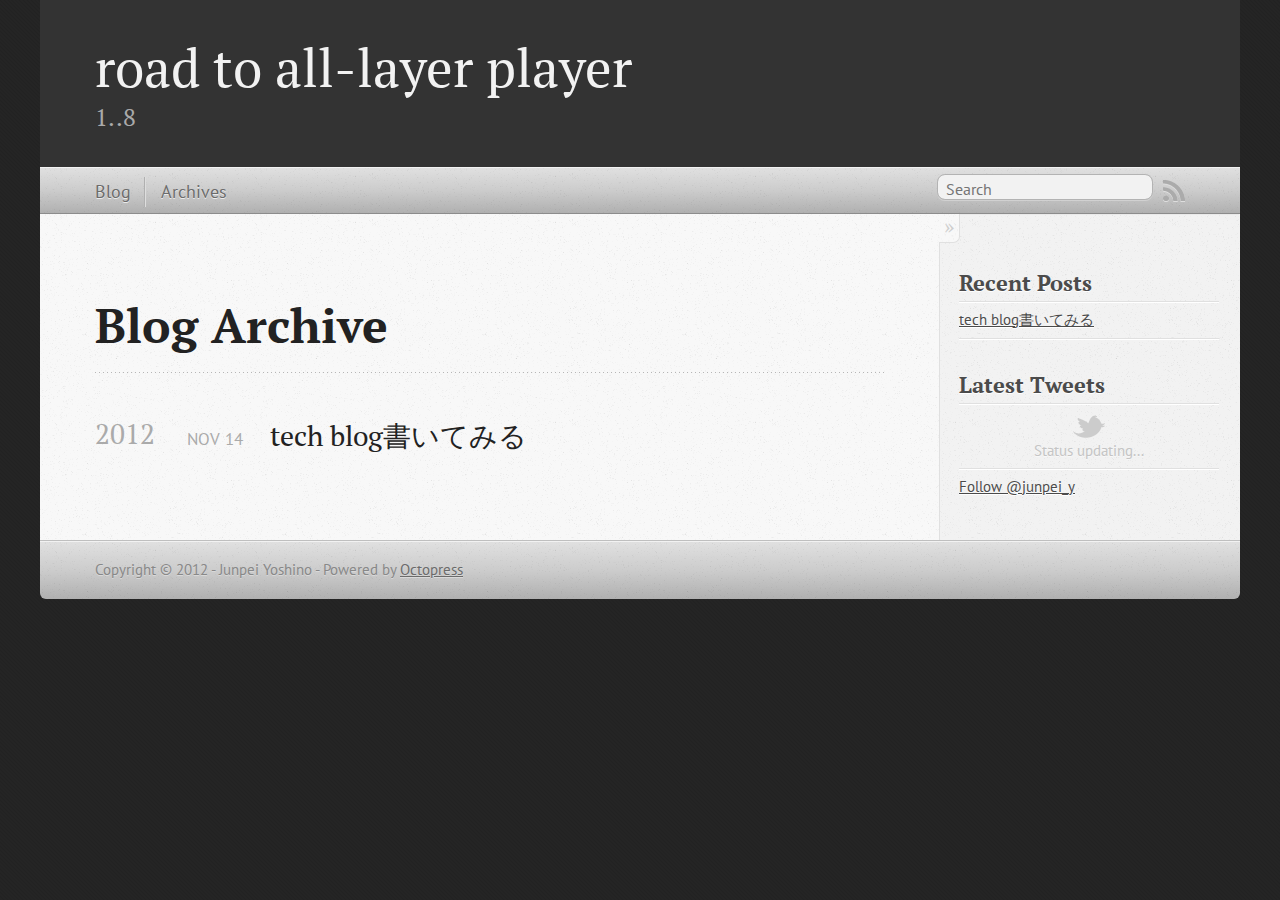
==== commit 774cfc94: "Site updated at 2012-12-09 10:45:36 UTC" ====
--- a/blog/archives/index.html
+++ b/blog/archives/index.html
@@ -38,7 +38,7 @@
   <header role="banner"><hgroup>
   <h1><a href="/">road to all-layer player</a></h1>
   
-    <h2>from layer 1..8</h2>
+    <h2>1..8</h2>
   
 </hgroup>
 
